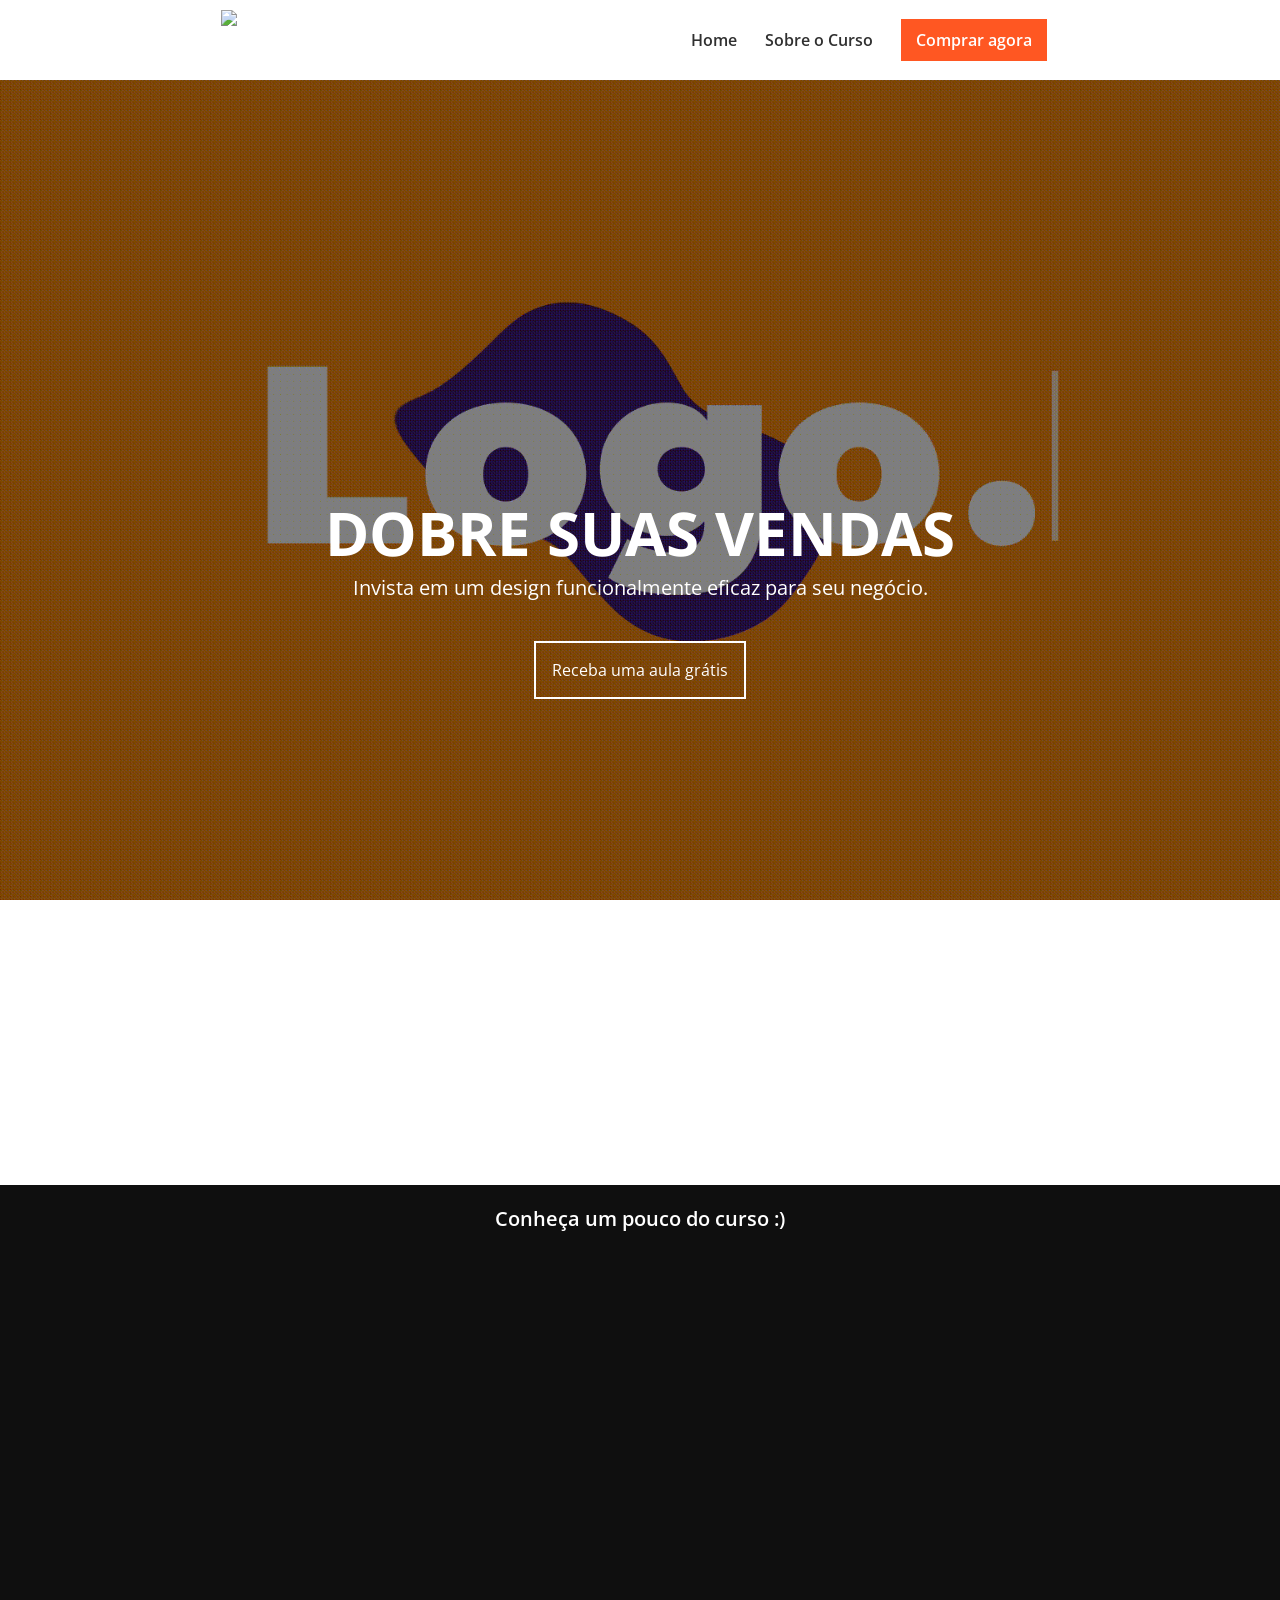
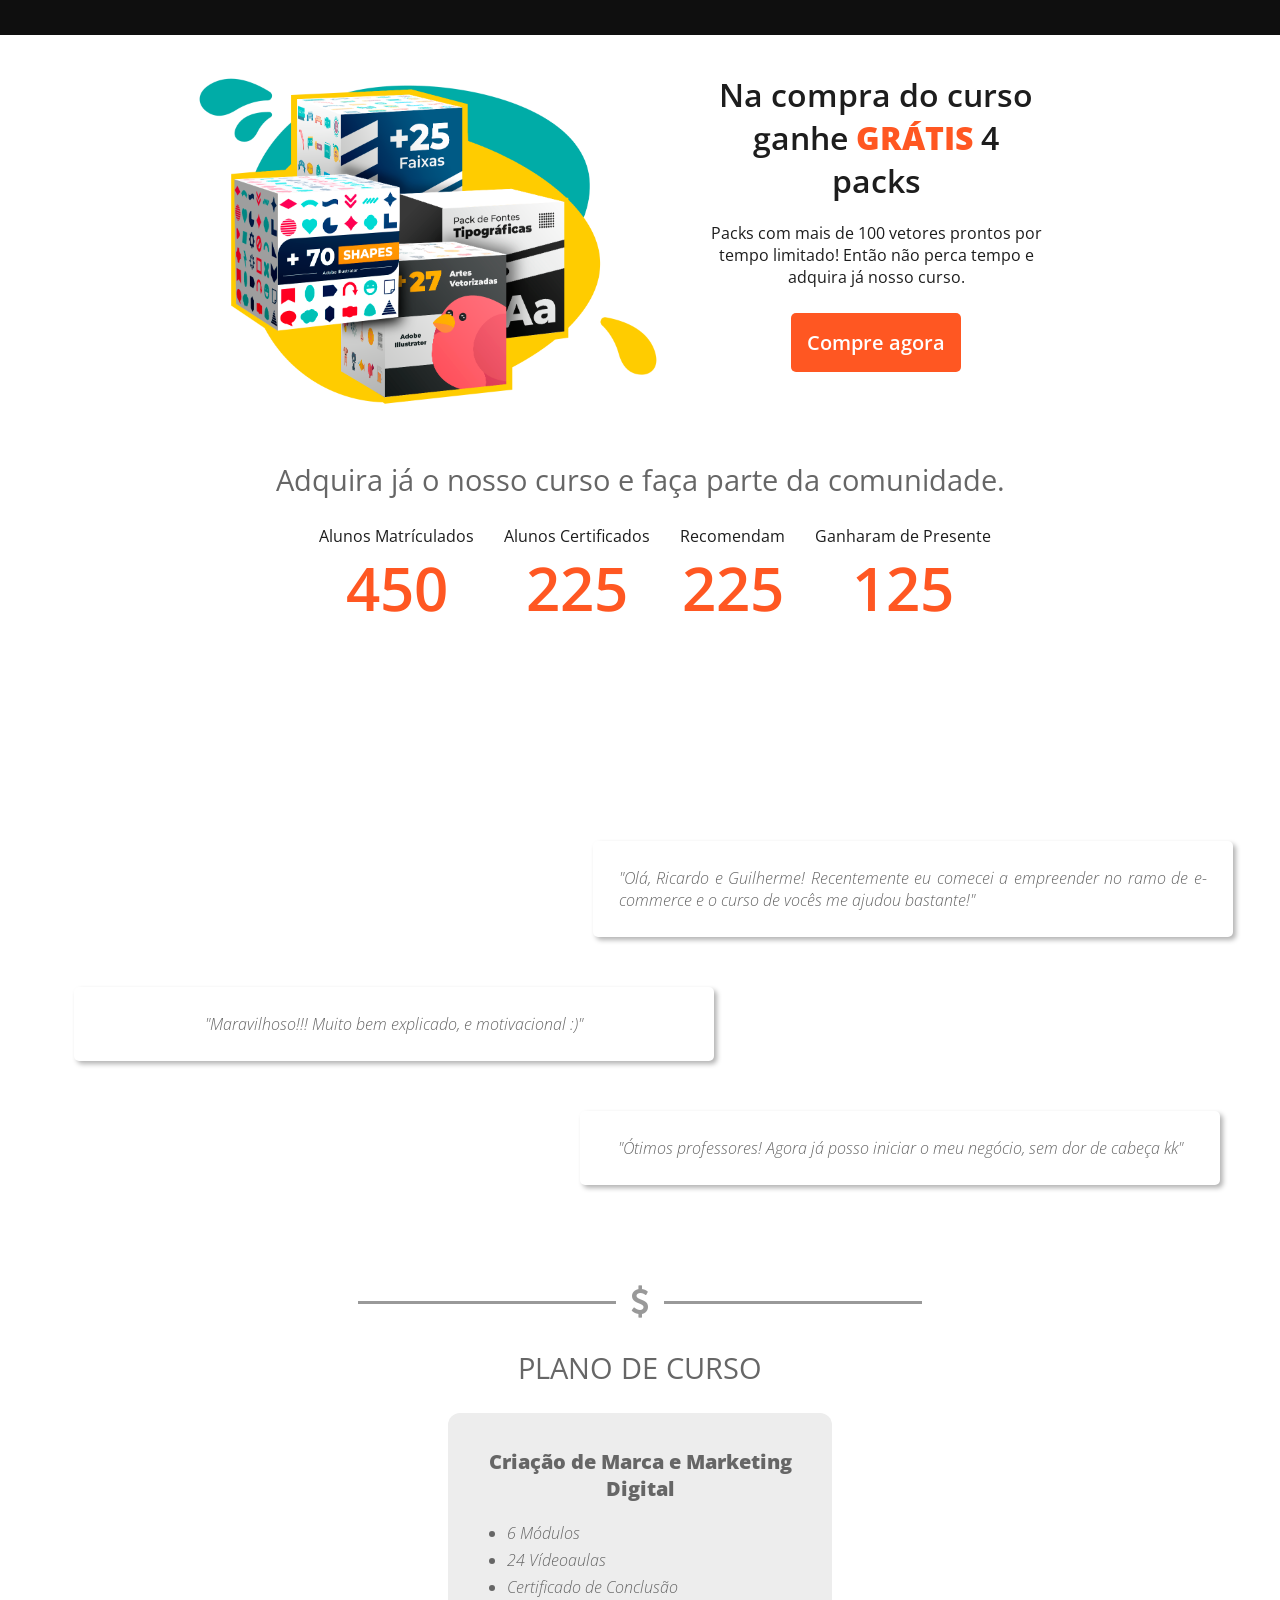
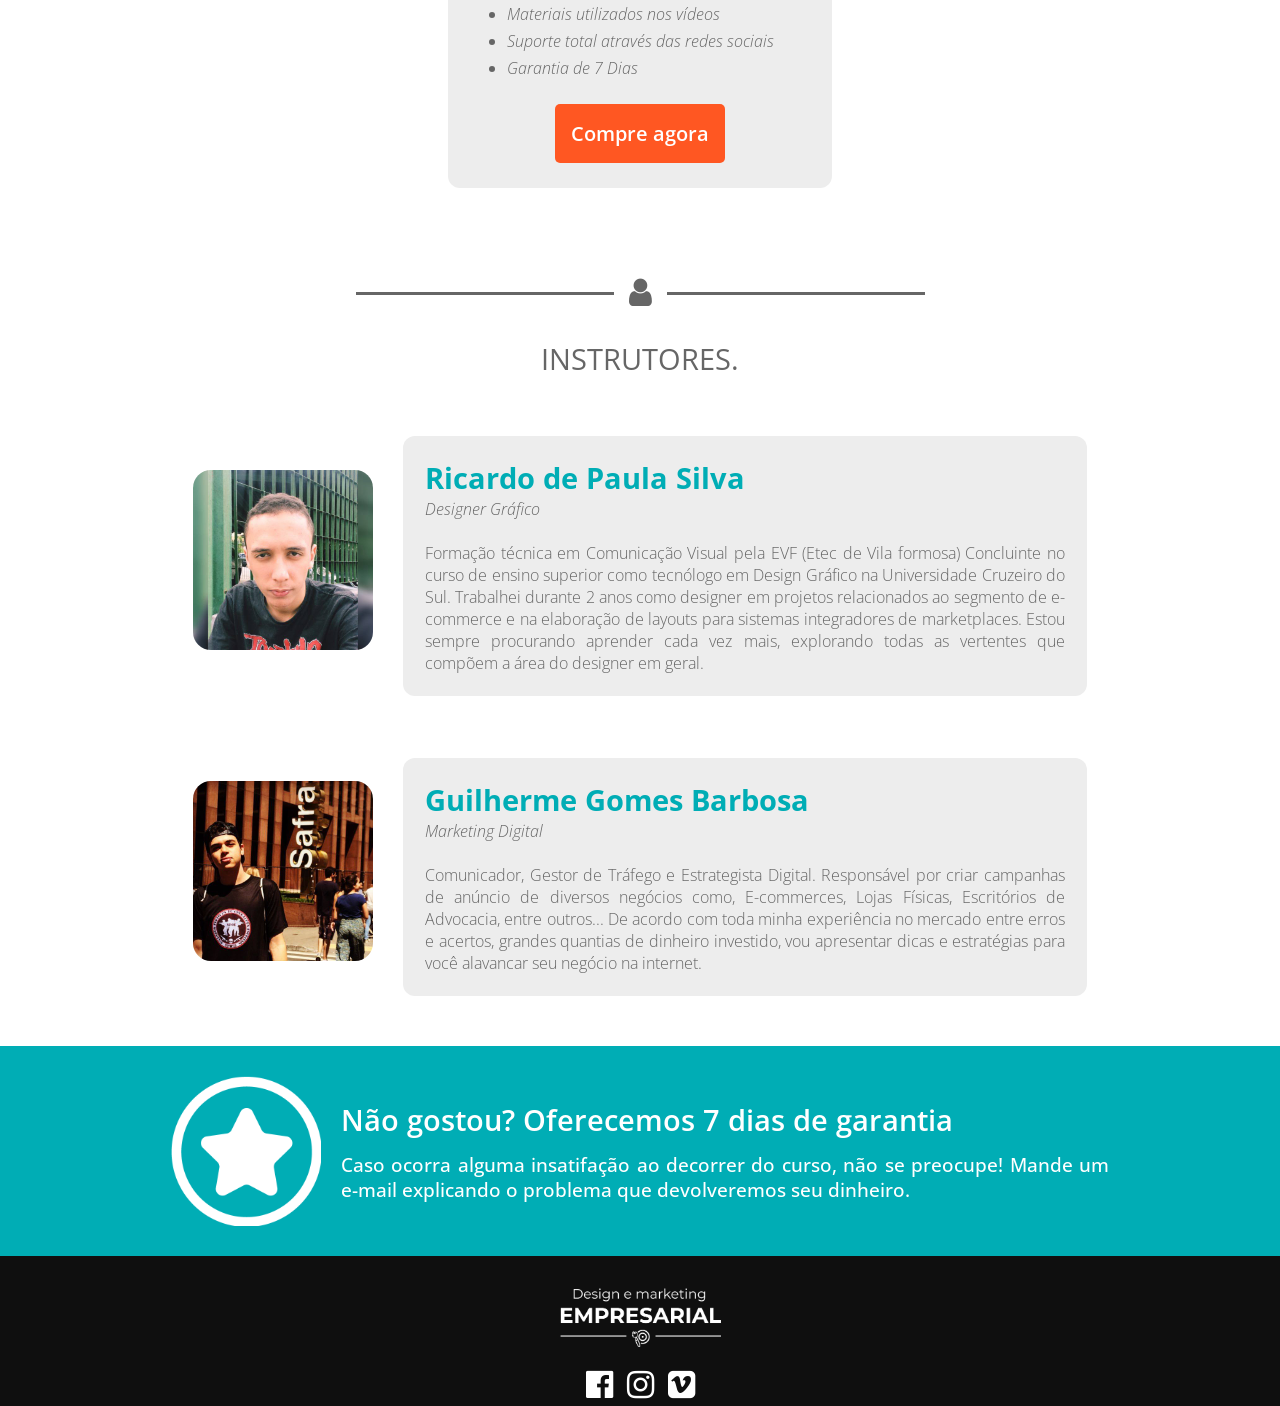
==== index.html @ de8c9ca0 "Add files via upload" ====
<!DOCTYPE html>

<html>

<head>

	<title>Dobre suas vendas - Invista em um design funcionalmente eficaz para seu negócio.</title>
	<link rel="stylesheet" type="text/css" href="css/style.css">
	<link rel="stylesheet" type="text/css" href="css/responsive.css">
	<link href="https://fonts.googleapis.com/css?family=Open+Sans:300,400,400i,600,700,800" rel="stylesheet">
	<meta name="viewport" content="width=device-width, initial-scale=1.0">
	<link rel="stylesheet" href="https://cdnjs.cloudflare.com/ajax/libs/font-awesome/4.7.0/css/font-awesome.min.css">
	<meta charset="utf-8">
	<link rel="shortcut icon" href="img/favicon.png" />
	<script src="https://ajax.googleapis.com/ajax/libs/jquery/3.3.1/jquery.min.js"></script>
	


	<script type="text/javascript">

		$(document).ready(function(){

			load("animation/index.html")
		});

		$(document).ready(function(){
			$("#btnMenuMob").click(function(){
				$(".menuNavMob").slideToggle();
			});
		});

	</script>

</head>

<body bgcolor="#fff">

	<div class="menuNav">
		<img src="img/logoNav4.png">
		<ul>
			<a href="index.html" style="text-decoration-line: none;"><li>Home</li></a>
			<a href="https://mailchi.mp/7e66c5006c1d/dobrando-lucro-com-design" style="text-decoration-line: none;"><li>Sobre o Curso</li></a>
			<a href="#" style="text-decoration-line: none;"><li><span>Comprar agora</span></li></a>
			<i class="fa fa-bars fa-2x" style="color: #0f0f0f;" id="btnMenuMob"></i>
		</ul>
	</div>

	<div class="menuNavMob">
		<ul>
			<a href="index.html" style="text-decoration-line: none;"><li>Home</li></a>
			<a href="https://mailchi.mp/7e66c5006c1d/dobrando-lucro-com-design" style="text-decoration-line: none;"><li>Sobre o Curso</li></a>
			<a href="#" style="text-decoration-line: none;"><li>Comprar agora</li></a>
		</ul>
	</div>
	<!-- Banner Inicial -->
	
		<div class="bannerMain">
			<h1 id="textMain">DOBRE SUAS VENDAS</h1>
			<h2 id="sub-textMain">Invista em um design funcionalmente eficaz para seu negócio.</h2>
			<div id="btnMoreinfo">Receba uma aula grátis</div>
		</div>	
	<!-- Vídeo apresentação -->
		<div class="videoMain">
			<h2>Conheça um pouco do curso :)</h2>
			<iframe width="50%" height="100%" src="https://www.youtube.com/embed/yZjpQhZuad0" frameborder="0" allow="accelerometer; autoplay; encrypted-media; gyroscope; picture-in-picture" allowfullscreen></iframe>
		</div>


		<div class="packs">
				<img src="img/pack2.png">
			<div class="textPack">
				<h1>Na compra do curso ganhe <span>GRÁTIS</span> 4 packs</h1>
				<h4> Packs com mais de 100 vetores prontos por tempo limitado! Então não perca tempo e adquira já nosso curso.</h4>
				<div class="btnPayment">Compre agora</div>
			</div>
		</div>

		<div class="textVisitors">
			<h1>Adquira já o nosso curso e faça parte da comunidade.</h1>
		</div>
	<!-- Número de visitantes -->
		<div class="numbersVisitors">
			<div class="cols">
				<h2>Alunos Matrículados</h2>
				<h5>450</h5>
			</div>
			<div class="cols">
				<h2>Alunos Certificados</h2>
				<h5>225</h5>
			</div>
			<div class="cols">
				<h2>Recomendam</h2>
				<h5>225</h5>
			</div>
			<div class="cols">
				<h2>Ganharam de Presente</h2>
				<h5>125</h5>
			</div>
		</div>
	<!-- depoimentos -->
		<div class="modCurso">
			<div class="divisionVisitors2">
				<hr width="20%" color="#fff" />
				<i class="fa fa-comment fa-2x" style="color: #fff;"></i>
				<hr width="20%" color="#fff"/>
			</div>
			<div id="titleDep">
				<h2>DEPOIMENTOS</h2>
			</div>
			<div class="contentDep">
				<i class="fa fa-angle-double-right fa-2x"></i><h2>Wesley Pereira Nascimento</h2>
				<div class="blockDep">
					<h3>"Olá, Ricardo e Guilherme! Recentemente eu comecei a empreender no ramo de e-commerce e o curso de vocês me ajudou bastante!"</h3>
				</div>
			</div>
			<div class="contentDep-in">
				<i class="fa fa-angle-double-left fa-2x"></i><h2>Juliana Santos</h2>
				<div class="blockDep">
					<h3>"Maravilhoso!!! Muito bem explicado, e motivacional :)"</h3>
				</div>
			</div>
			<div class="contentDep">
				<i class="fa fa-angle-double-right fa-2x"></i><h2>Lucas Martins Fontes</h2>
				<div class="blockDep">
					<h3>"Ótimos professores! Agora já posso iniciar o meu negócio, sem dor de cabeça kk"</h3>
				</div>
			</div>
		</div>
		<div class="plan">
			<div class="divisionVisitors3">
				<hr width="20%" color="#999999" />
				<i class="fa fa-usd fa-2x" style="color: #999999;"></i>
				<hr width="20%" color="#999999"/>
			</div>
			<h1>PLANO DE CURSO</h1>
			<div class="blockPlan">
				<h3>Criação de Marca e Marketing Digital</h3>
				<ul>
					<li>6 Módulos</li>
					<li>24 Vídeoaulas</li>
					<li>Certificado de Conclusão</li>
					<li>Materiais utilizados nos vídeos</li>
					<li>Suporte total através das redes sociais</li>
					<li>Garantia de 7 Dias</li>
				</ul>
				<div class="btnPayment">Compre agora</div>
			</div>
		</div>

			<!-- Title -->

	<div class="inst_content">
		<div class="divisionVisitors">
			<hr width="20%" color="#666666" />
			<i class="fa fa-user fa-2x" style="color: #666666;"></i>
			<hr width="20%" color="#666666"/>
		</div>

		<div class="textVisitors">
			<h1>INSTRUTORES.</h1>
		</div>

		<div class="apresentation">
			<div class="perfil">
				<div class="photo1"></div>
				<p><b>Ricardo de Paula Silva</b><br><i>Designer Gráfico</i><br><br>Formação técnica em Comunicação Visual pela EVF (Etec de Vila formosa) Concluinte no curso de ensino superior como tecnólogo em Design Gráfico na Universidade Cruzeiro do Sul. Trabalhei durante 2 anos como designer em projetos relacionados ao segmento de e-commerce e na elaboração de layouts para sistemas integradores de marketplaces. Estou sempre procurando aprender cada vez mais, explorando todas as vertentes que compõem a área do designer em geral.</p>
			</div>
			<div class="perfil">
				<div class="photo2"></div>
				<p><b>Guilherme Gomes Barbosa</b><br><i>Marketing Digital</i><br><br>Comunicador, Gestor de Tráfego e Estrategista Digital. Responsável por criar campanhas de anúncio de diversos negócios como,  E-commerces, Lojas Físicas, Escritórios de Advocacia, entre outros... De acordo com toda minha experiência no mercado entre erros e acertos, grandes quantias de dinheiro investido, vou apresentar dicas e estratégias para você alavancar seu negócio na internet.</p>
			</div>
		</div>

		<div class="Content-garantia">
			<img src= "img/garantia.png">
			<div class="textGarantia">
				<h2>Não gostou? Oferecemos 7 dias de garantia</h2>
				<h3>Caso ocorra alguma insatifação ao decorrer do curso, não se preocupe! Mande um e-mail explicando o problema que devolveremos seu dinheiro.</h3>
			</div>
		</div>
		<div class="footer">
			<img src="img/logo.png">
			<div class="socialIcon">
				<a href="#"><i class="fa fa-facebook-official fa-2x" style="color: white;"></i></a>
				<a href="#"><i class="fa fa-instagram fa-2x" style="color: white;"></i></a>
				<a href="#"><i class="fa fa-vimeo-square fa-2x" style="color: white;"></i></a>
			</div>
		</div>
	</div>

</body>

</html>
---- css/style.css ----
*{
	padding: 0;
	margin: 0;
}

.content{

	display: flex;
	flex-direction: column;
	justify-content: center;
}

.menuNav{

	height: 80px;
	background-color: #fff;
	display: flex;
	flex-direction: row;
	justify-content: space-around;
	align-items: center;
}

.menuNav img{

	height: 60px;
}

.menuNav ul{

	list-style-type: none;
}

.menuNav ul i{

	display: none;
}

.menuNav ul li{

	display: inline-flex;
	color: #303030;
	font-weight: 600;
	font-family: 'Open Sans', sans-serif;
	margin-left: 12px;
	margin-right: 12px;
}

.menuNav ul li span{

	padding-left: 15px;
	padding-right: 15px;
	padding-top: 10px;
	padding-bottom: 10px;
	color: #fff;
	background-color: #ff5722;
}


.menuNavMob{

	height: auto;
	background-color: #00adb5;
	display: none;
}



.menuNavMob ul{

	list-style-type: none;
	padding-top: 15px;
	padding-left: 20px;
	padding-bottom: 30px;
}

.menuNavMob ul li{

	color: #fff;
	font-weight: 400;
	margin-top: 25px;
	font-family: 'Open Sans', sans-serif;
	margin-left: 12px;
	margin-right: 12px;
}


.bannerMain{

	height: 1080px;
	background: url(../img/bg.gif);
	background-position: -100px -200px;
	background-attachment: fixed;
  	background-position: center;
  	background-repeat: no-repeat;
  	background-size: cover;
	display: flex;
	justify-content: center;
	align-items: center;
	flex-direction: column;
	padding-bottom: 25px;
}

#textMain{

	color: #fff;
	font-size: 45pt;
	font-family: 'Open Sans', sans-serif;
	font-weight: bold;
	text-align: center;
	animation-name: moveText;
	animation-duration: 2s;
	animation-iteration-count: 1;

}

@-webkit-keyframes moveText{

	0%{right: 50px;}
	100%{right: 0px;}

}

#sub-textMain{

	color: #fff;
	font-size: 15pt;
	font-family: 'Open Sans', sans-serif;
	font-weight: 400;
	text-align: center;
	animation-name: moveTextsub;
	animation-duration: 2s;
	animation-iteration-count: 1;
	margin-bottom: 40px;

}

@-webkit-keyframes moveTextsub{

	0%{left: 50px;}
	100%{left: 0px;}

}

#btnMoreinfo{

	color: #fff;
	font-size: 12pt;
	font-family: 'Open Sans', sans-serif;
	font-weight: 400;
	border: 2px solid white;
	padding: 16px;
	margin-bottom: 50px;


}

#btnMoreinfo:hover{

	cursor: pointer;
	-webkit-transition: all .2s ease-in;
	opacity: 0.5;
}

.videoMain{

	background-color: #0f0f0f;
	height: 450px;
	z-index: 1;
	display: flex;
	justify-content: center;
	flex-direction: column;
	align-items: center;

}



.videoMain h2{

	color: #fff;
	font-size: 15pt;
	font-family: 'Open Sans', sans-serif;
	font-weight: 600;
	margin-top: 20px;
	text-align: center;

}

.videoMain iframe{

	margin: 25px;

}

.textVisitors{

	display: flex;
	justify-content: center;
	padding-top: 25px;

}

.textVisitors h1{

	color: #666;
	font-family: 'Open Sans', sans-serif;
	font-weight: 400;
	font-size: 22pt;
	text-align: center;

}

.numbersVisitors{

	display: flex;
	flex-direction: row;
	justify-content: center;
	height: auto;
	align-items: center;
	margin-top: 25px;
	margin-bottom: 25px;

	
}

.numbersVisitors h1{

	font-family: 'Open Sans', sans-serif;
	font-size: 22pt;
	font-weight: 400;
	color: #1d1d1d;

}

.cols{

	display: flex;
	flex-direction: column;
	align-items: center;
	justify-content: center;
	margin-left: 30px;
}

.cols h2{

	font-family: 'Open Sans', sans-serif;
	font-size: 12pt;
	font-weight: 400;
	color: #1d1d1d;
	text-align: center;

}

.cols h5{

	font-family: 'Open Sans', sans-serif;
	font-size: 45pt;
	font-weight: 600;
	color: #ff5722;

}

.divisionVisitors{

	display: flex;
	flex-direction: row;
	justify-content: center;
	align-items: center;
	padding-bottom: 5px;

}

.divisionVisitors hr{

	height: 1px;
	margin-left: 15px;
	margin-right: 15px;
}

.divisionVisitors2{

	display: flex;
	flex-direction: row;
	justify-content: center;
	align-items: center;
	height: 20px;
	
}

.divisionVisitors2 hr{

	height: 1px;
	margin-left: 15px;
	margin-right: 15px;
}


.modCurso{

	height: auto;
	background-image: url(../img/bgComments.jpg);
	background-attachment: fixed;
  	background-position: center;
  	background-repeat: no-repeat;
  	background-size: cover;
	display: flex;
	color: white;
	justify-content: center;
	flex-direction: column;
	padding-bottom: 42px;
	padding-top: 42px;
	
}

.modCurso h2{

	font-family: 'Open Sans', sans-serif;
	font-size: 22pt;
	font-weight: 400;
	color: white;
}

#titleDep{

	margin:  0 auto;
	height: 50px;
	display: flex;
	justify-content: center;
	align-items: center;
	margin-top: 25px;
}


.contentDep{

	display: flex;
	justify-content: space-around;
	flex-direction: row;
	align-items: center;
	margin-top: 50px;

}

.contentDep h2{

	font-family: 'Open Sans', sans-serif;
	font-size: 22pt;
	font-weight: 300;
	font-style: italic;
	text-align: center;

}

.blockDep{

	width: 50%;
	height: auto;
	border-radius: 5px;
	background-color: white;
	display: flex;
	justify-content: center;
	align-items: center;
	box-shadow: 3px 3px 5px rgba(0,0,0,0.3);
}

.blockDep h3{

	font-family: 'Open Sans', sans-serif;
	font-size: 12pt;
	font-weight: 300;
	font-style: italic;
	color: #666666;
	text-align: justify;
	margin: 26px;
}

.contentDep-in{

	display: flex;
	justify-content: space-around;
	flex-direction: row-reverse;
	align-items: center;
	margin-top: 50px;
}

.contentDep-in h2{

	font-family: 'Open Sans', sans-serif;
	font-size: 22pt;
	font-weight: 300;
	font-style: italic;

}

.footer{

	height: 150px;
	background-color: #0f0f0f;
	display: flex;
	justify-content: center;
	align-items: center;
	flex-direction: column;
}

.footer img{

	height: 60px;
	margin-top: 25px;
}

.plan{

	height: 650px;
	display: flex;
	justify-content: center;
	flex-direction: column;
}

.plan h1{

	color: #666666;
	font-family: 'Open Sans', sans-serif;
	font-weight: 400;
	font-size: 22pt;
	margin: 0 auto;
}


.divisionVisitors3{

	display: flex;
	flex-direction: row;
	justify-content: center;
	align-items: center;
	position: relative;
	bottom: 30px;

}

.divisionVisitors3 hr{

	height: 1px;
	margin-left: 15px;
	margin-right: 15px;
}

.blockPlan{

	width: 30%;
	border-radius: 5px;
	background-color: #ededed;
	margin: 0 auto;
	border-radius: 12px;
	margin-top: 25px;
	display: flex;
	align-items: center;
	flex-direction: column;

}

.blockPlan h3{

	font-family: 'Open Sans', sans-serif;
	color: #666666;
	font-weight: 800;
	width: 350px;
	font-size: 15pt;
	margin-top: 35px;
	text-align: center;

}

.blockPlan ul{

	margin-top: 15px;
}

.blockPlan li{

	font-family: 'Open Sans', sans-serif;
	color: #666666;
	font-weight: 300;
	font-size: 12pt;
	font-style: italic;
	margin-top: 5px;
}

.btnPayment{

	font-family: 'Open Sans', sans-serif;
	font-weight: 600;
	color: white;
	font-size: 15pt;
	padding: 16px;
	border-radius: 5px;
	margin-top: 25px;
	margin-bottom: 25px;
	background-color: #ff5722;
}


.btnPayment:hover{

	cursor: pointer;
	opacity: 0.8;
	-webkit-transition: all .4s ease-in;
}

.socialIcon{

	margin-top: 22px;
}

.socialIcon i{

	margin-left: 5px;
	margin-right: 5px;
}

.Content-garantia{

	height: auto;
	background-color: #00adb5;
	display: flex;
	flex-direction: row;
	justify-content: center;
	align-items: center;
	padding-top: 30px;
	padding-bottom: 30px;
}

.Content-garantia img{

	height: 150px;
}

.textGarantia{

	width: 60%;
	margin-left: 20px;

}

.Content-garantia .textGarantia h2{

	font-family: 'Open Sans', sans-serif;
	font-weight: 600;
	color: #fff;
	font-size: 22pt;
	text-align: justify;
}

.Content-garantia .textGarantia h3{

	font-family: 'Open Sans', sans-serif;
	font-weight: 500;
	color: #fff;
	text-align: justify;
	margin-top: 12px;
}

.Content-garantia .textGarantia h3 span{

	font-weight: 600;
	color: #ff5733;
	width: 10%;

}

.newsletter{

	display: flex;
	height: ;
	align-items: center;
	flex-direction: column;


}

.newsletter h2{

	color: #666666;
	font-family: 'Open Sans', sans-serif;
	font-weight: 400;
	font-size: 22pt;
	text-align: center;
	width: 50%;
	text-align: center;
}

.newsletter form{

	margin-top: 45px;
}

.newsletter #boxEmail{

	padding-left: 14px;
	padding-right: 250px;
	padding-top: 14px;
	padding-bottom:14px;
	font-family: 'Open Sans', sans-serif;

}

.newsletter #btnSubmit{

	padding: 16px;
	border: none;
	color: white;
	font-family: 'Open Sans', sans-serif;
	font-weight: 600;
	background-color: #ff5733;
}

.apresentation{

	display: flex;
	justify-content: center;
	align-items: center;
	flex-direction: column;
	margin-top: 25px;
	
}

.inst_content{

	display: flex;
	flex-direction: column;
	background-color: #fff;
}

.apresentation{

	padding-top: 20px;
}

.apresentation .perfil{

	display: flex;
	flex-direction: row;
	justify-content: center;
	align-items: center;
	margin-bottom: 50px;
}

.apresentation .perfil .photo1{

	border-radius: 10%;
	background-image: url(../img/photo1.jpg);
	background-size: 200px;
	background-position: -10px 0px;
	width: 180px;
	height: 180px;

}

.apresentation .perfil .photo2{

	border-radius: 10%;
	background-image: url(../img/photo2.jpg);
	background-size: 200px;
	background-position: 0px 0px;
	width: 180px;
	height: 180px;

}

.apresentation .perfil p b{

	font-size: 22pt;
	color: #00adb5;
}

.apresentation .perfil p{

	background-color: #ededed;
	margin-top: 12px;
	font-family: 'Open Sans', sans-serif;
	font-weight: 300;
	font-size: 12pt;
	color: #666666;
	width: 50%;
	padding: 22px;
	border-radius: 12px;
	text-align: justify;
	margin-left: 30px;
}

.packs{

	display: flex;
	justify-content: center;
	align-items: center;
	flex-direction: row;
	height: auto;
	padding-right: 15%;
	padding-left: 15%;
}

.packs img{

	height: 400px;
}

.textPack{

	display: flex;
	justify-content: center;
	align-items: center;
	flex-direction: column;
	font-family: 'Open Sans', sans-serif;
	color: #1d1d1d;
	padding-right: 5%;
	text-align: center;
	padding-left: 5%;
}


.textPack h1{

	font-weight: 600;
}

.textPack h4{

	font-weight: 400;
	padding-top: 20px;
	text-align: center;
}

.textPack span{

	color: #ff5722;
	font-weight: 800;
}
---- css/responsive.css ----
@media only screen and (max-width: 600px) {

 .videoMain iframe{

 	width: 90%;
 	
 }

 .timerPromocao{

 	padding-top: 30px;
 }

 @-webkit-keyframes moveContent{

	0%{bottom: 0px;}
	100%{bottom: 50px;}
}

.packs{

	flex-direction: column;
}

.packs img{

	padding-right: 0px;
	height: 220px;
}

.textPack h1{

	text-align: center;
}

.textPack h4{

	text-align: center;
}

.textPack{

	flex-direction: column;
	padding-right: 0%;
	padding-left: 0%;

}


.Content-garantia{

	flex-direction: column;
}

 .Content-garantia .textGarantia h3{

 	text-align: center;
 	font-size: 12pt;
}

 .Content-garantia .textGarantia h2{

 	text-align: center;
}

.textGarantia{

	width: 90%;
	margin-left: 0px;
	margin-bottom: 25px;

}

.numbersVisitors{

	flex-direction: column;
	margin-top: 25px;
	margin-bottom: 25px;
	
}

.modCurso{

	padding-bottom: 22px;
	padding-top: 22px;
	background-size: 3000px;
}

.apresentation{

	display: flex;
	justify-content: center;
	align-items: center;
	flex-direction: column;
	margin-top: 25px;
}

.apresentation .perfil p{

	margin-top: 12px;
	font-family: 'Open Sans', sans-serif;
	font-weight: 300;
	font-size: 12pt;
	width: 100%;
	text-align: center;
	margin-bottom: 0px;
	margin-left: 0px;
}

#textMain{

	margin-top: 50px;
}

.apresentation .perfil{

	flex-direction: column;
	display: flex;
	justify-content: center;
	align-items: center;
	width: 60%;
}

.blockPlan{

	width: 100%;
	border-radius: 0px;
}

.blockPlan li{

	font-size: 10pt;
}


.contentDep-in{

	display: flex;
	justify-content: center;
	flex-direction: column;
	align-items: center;
	margin-top: 50px;
}

.contentDep-in h2{

	font-family: 'Open Sans', sans-serif;
	font-size: 22pt;
	font-weight: 300;
	font-style: italic;
	margin-bottom: 15px;

}

.menuNav ul i{

	display: inline-flex;
}

.menuNav ul li{

	display: none;
}

#sub-textMain{

	width: 90%;
}

.textVisitors h1{

	width: 80%;
}

#titleDep{

	margin-top: 25px;
}

.newletter{

	margin-bottom: 25px;
}

.contentDep-in i{

	display: none;
}

.contentDep i{

	display: none;
}

.blockDep{

	width: 80%;
	height: auto;
	border-radius: 5px;
	background-color: white;
	display: flex;
	justify-content: center;
	align-items: center;
	box-shadow: 3px 3px 5px rgba(0,0,0,0.3);
}

.contentDep{

	display: flex;
	justify-content: center;
	flex-direction: column;
	align-items: center;
	margin-top: 50px;
}

.contentDep h2{

	font-family: 'Open Sans', sans-serif;
	font-size: 22pt;
	font-weight: 300;
	font-style: italic;
	margin-bottom: 15px;

}

.cols h2{

	font-size: 12pt;

}

.cols{

		margin-left: 0px;
}

.cols h5{

	font-size: 35pt;

	
}

.Content-garantia img{

	height: 150px;

}

.Content-garantia img{

	padding-bottom: 20px;
}

}
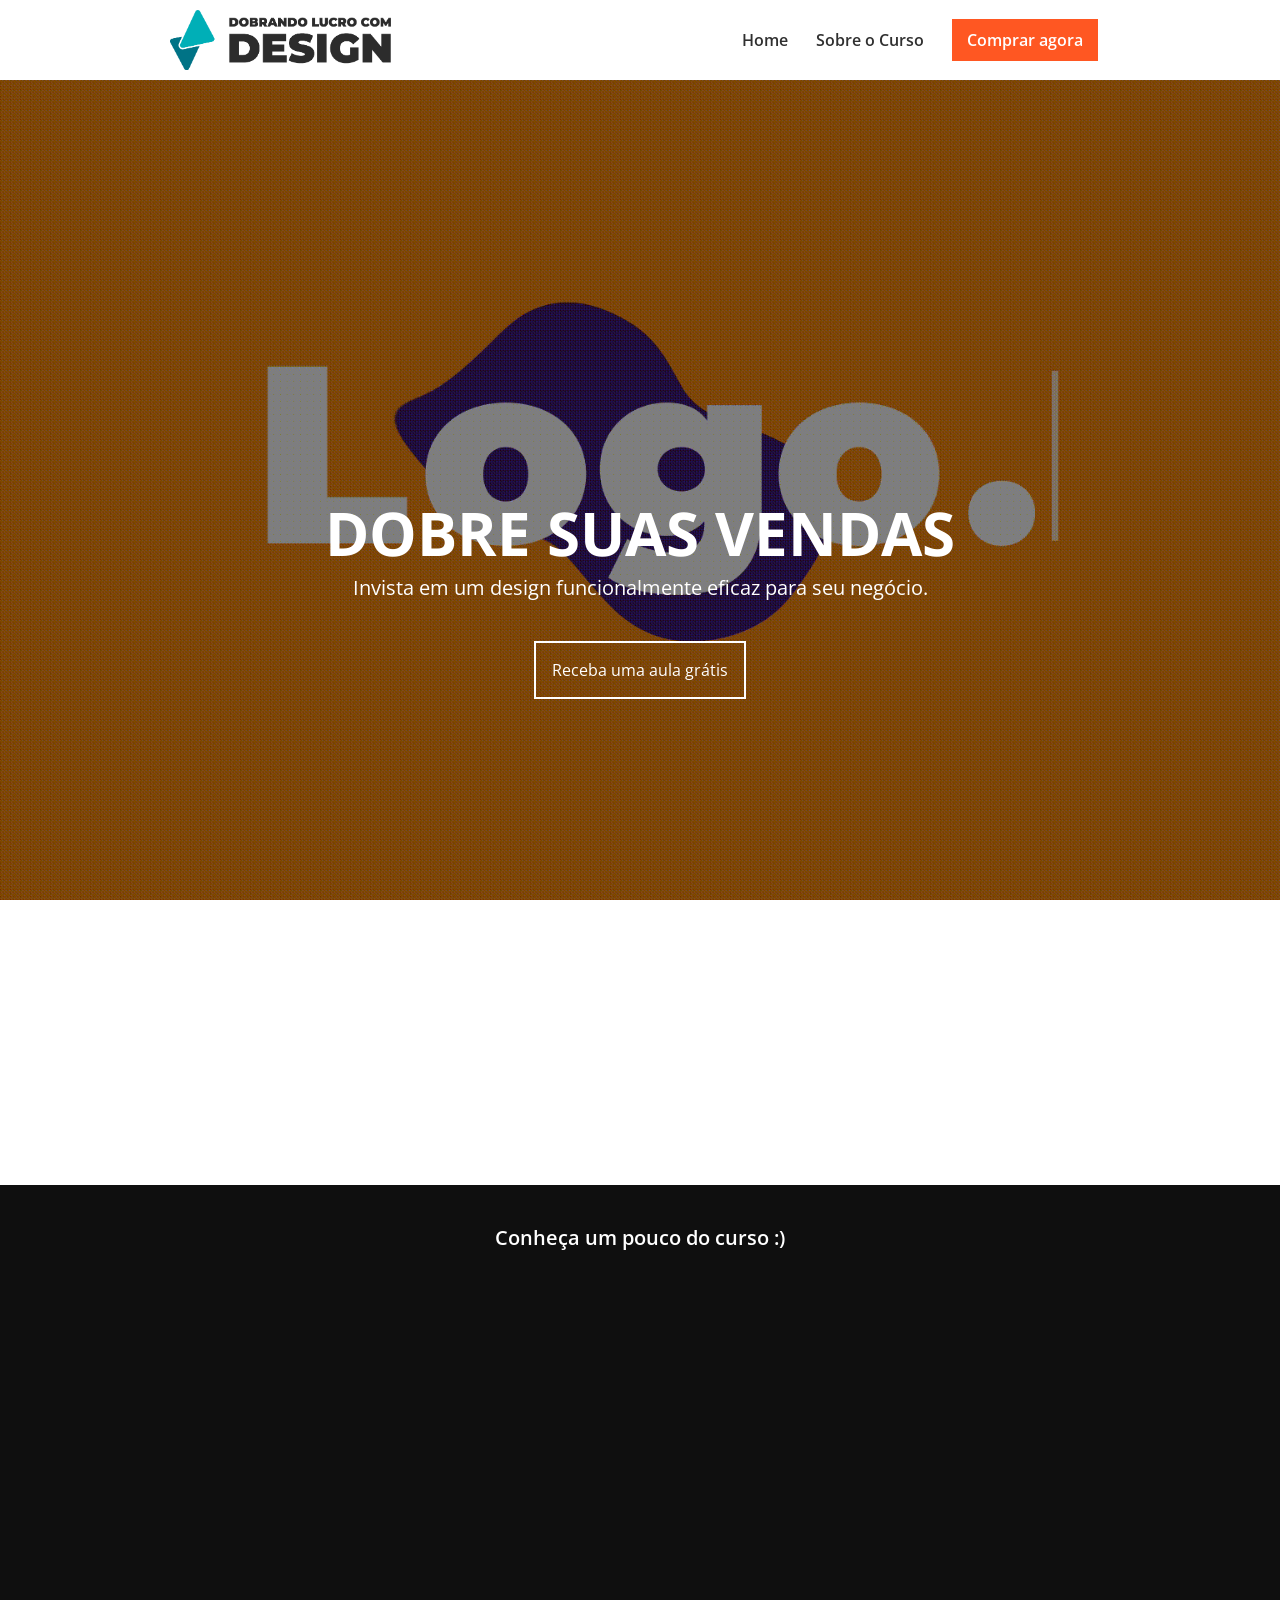
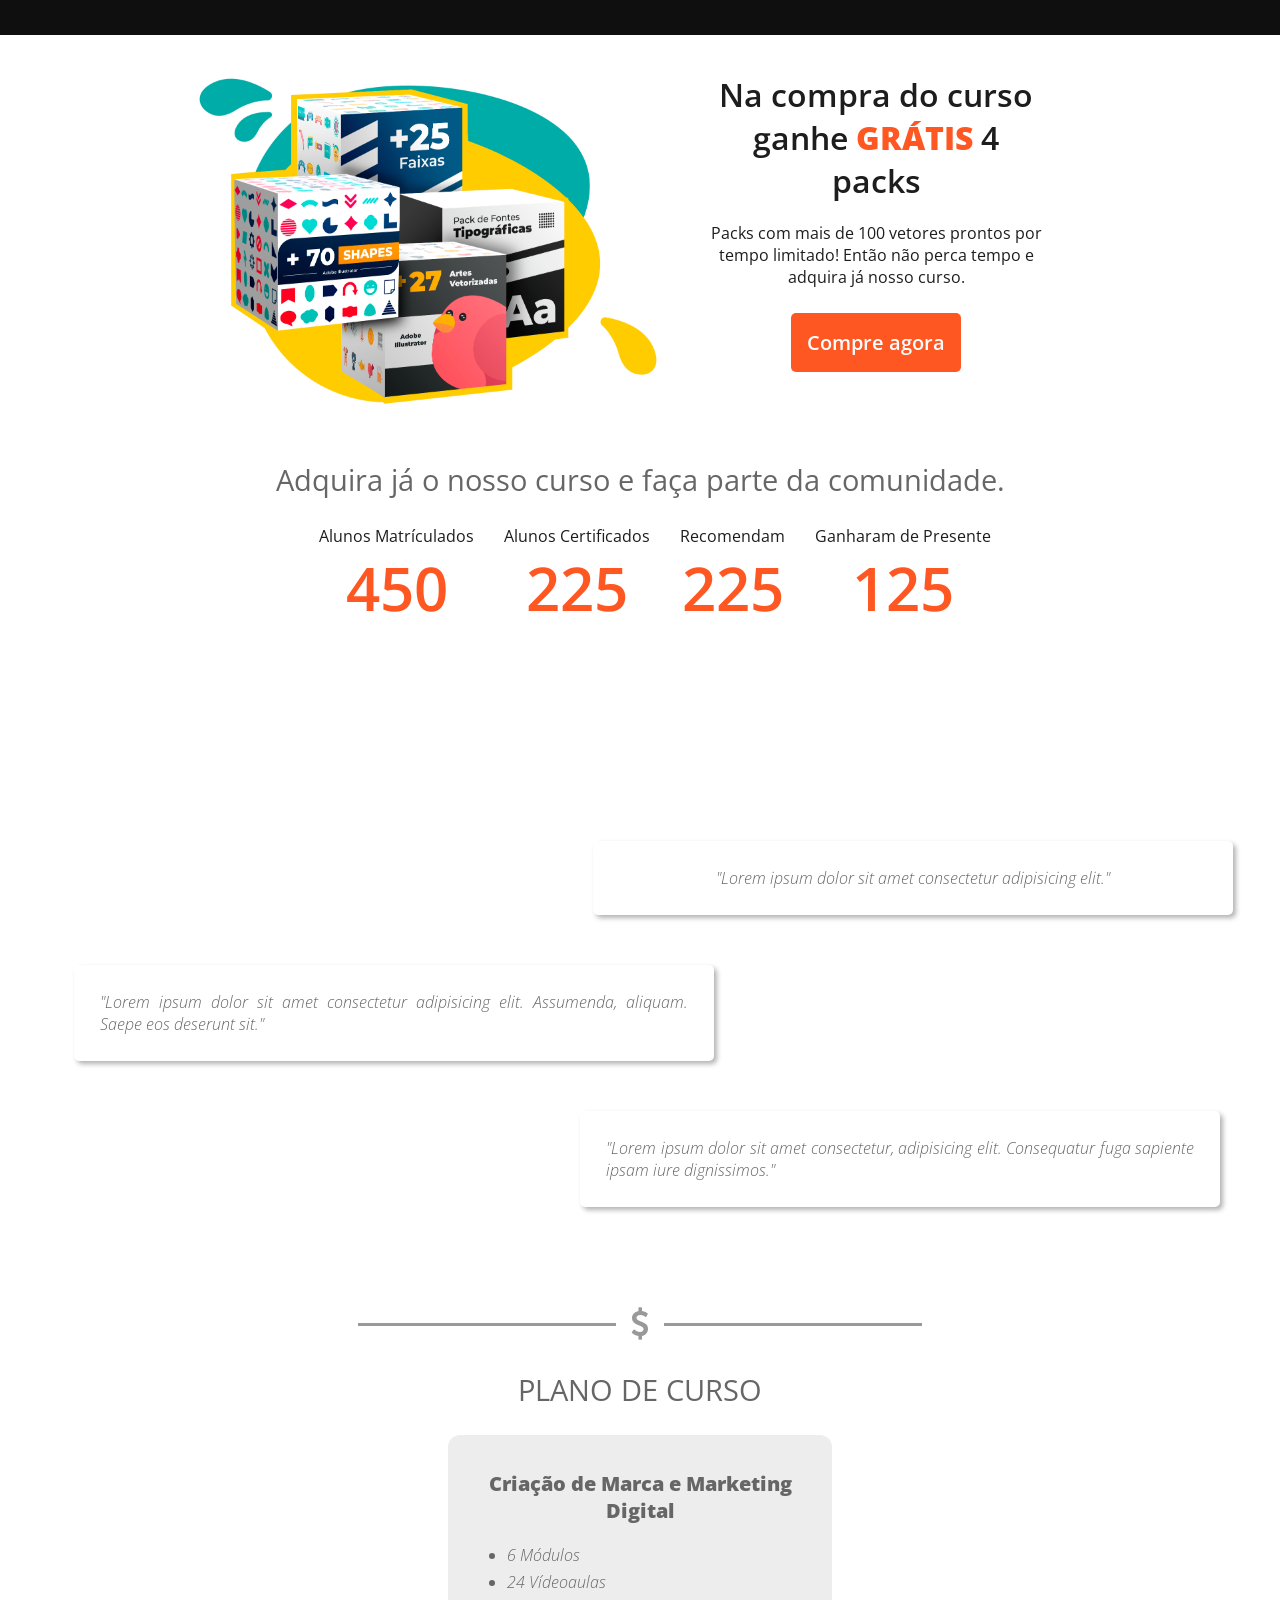
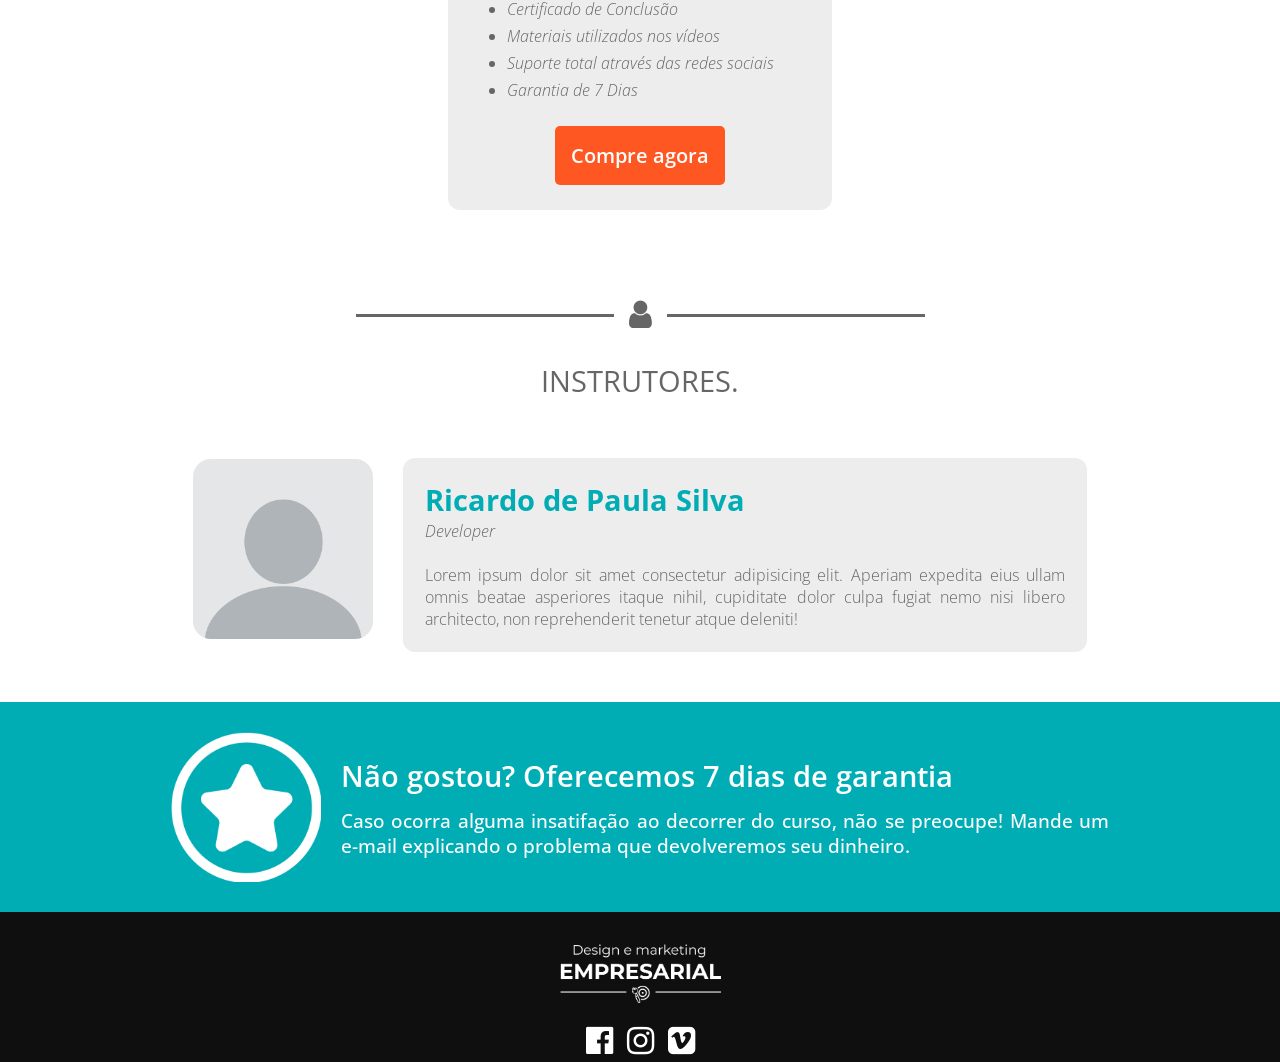
==== commit 0c2450bb: "Add files via upload" ====
--- a/index.html
+++ b/index.html
@@ -36,10 +36,10 @@
 <body bgcolor="#fff">
 
 	<div class="menuNav">
-		<img src="img/logoNav4.png">
+		<img src="img/logonav4.png">
 		<ul>
 			<a href="index.html" style="text-decoration-line: none;"><li>Home</li></a>
-			<a href="https://mailchi.mp/7e66c5006c1d/dobrando-lucro-com-design" style="text-decoration-line: none;"><li>Sobre o Curso</li></a>
+			<a href="#" style="text-decoration-line: none;"><li>Sobre o Curso</li></a>
 			<a href="#" style="text-decoration-line: none;"><li><span>Comprar agora</span></li></a>
 			<i class="fa fa-bars fa-2x" style="color: #0f0f0f;" id="btnMenuMob"></i>
 		</ul>
@@ -62,7 +62,7 @@
 	<!-- Vídeo apresentação -->
 		<div class="videoMain">
 			<h2>Conheça um pouco do curso :)</h2>
-			<iframe width="50%" height="100%" src="https://www.youtube.com/embed/yZjpQhZuad0" frameborder="0" allow="accelerometer; autoplay; encrypted-media; gyroscope; picture-in-picture" allowfullscreen></iframe>
+			<iframe width="560" height="315" src="https://www.youtube.com/embed/-MK5ChLJTAk?si=KSJ2lWJ9B2lRS4RL" title="YouTube video player" frameborder="0" allow="accelerometer; autoplay; clipboard-write; encrypted-media; gyroscope; picture-in-picture; web-share" referrerpolicy="strict-origin-when-cross-origin" allowfullscreen></iframe>
 		</div>
 
 
@@ -110,19 +110,19 @@
 			<div class="contentDep">
 				<i class="fa fa-angle-double-right fa-2x"></i><h2>Wesley Pereira Nascimento</h2>
 				<div class="blockDep">
-					<h3>"Olá, Ricardo e Guilherme! Recentemente eu comecei a empreender no ramo de e-commerce e o curso de vocês me ajudou bastante!"</h3>
+					<h3>"Lorem ipsum dolor sit amet consectetur adipisicing elit."</h3>
 				</div>
 			</div>
 			<div class="contentDep-in">
 				<i class="fa fa-angle-double-left fa-2x"></i><h2>Juliana Santos</h2>
 				<div class="blockDep">
-					<h3>"Maravilhoso!!! Muito bem explicado, e motivacional :)"</h3>
+					<h3>"Lorem ipsum dolor sit amet consectetur adipisicing elit. Assumenda, aliquam. Saepe eos deserunt sit."</h3>
 				</div>
 			</div>
 			<div class="contentDep">
 				<i class="fa fa-angle-double-right fa-2x"></i><h2>Lucas Martins Fontes</h2>
 				<div class="blockDep">
-					<h3>"Ótimos professores! Agora já posso iniciar o meu negócio, sem dor de cabeça kk"</h3>
+					<h3>"Lorem ipsum dolor sit amet consectetur, adipisicing elit. Consequatur fuga sapiente ipsam iure dignissimos."</h3>
 				</div>
 			</div>
 		</div>
@@ -163,11 +163,7 @@
 		<div class="apresentation">
 			<div class="perfil">
 				<div class="photo1"></div>
-				<p><b>Ricardo de Paula Silva</b><br><i>Designer Gráfico</i><br><br>Formação técnica em Comunicação Visual pela EVF (Etec de Vila formosa) Concluinte no curso de ensino superior como tecnólogo em Design Gráfico na Universidade Cruzeiro do Sul. Trabalhei durante 2 anos como designer em projetos relacionados ao segmento de e-commerce e na elaboração de layouts para sistemas integradores de marketplaces. Estou sempre procurando aprender cada vez mais, explorando todas as vertentes que compõem a área do designer em geral.</p>
-			</div>
-			<div class="perfil">
-				<div class="photo2"></div>
-				<p><b>Guilherme Gomes Barbosa</b><br><i>Marketing Digital</i><br><br>Comunicador, Gestor de Tráfego e Estrategista Digital. Responsável por criar campanhas de anúncio de diversos negócios como,  E-commerces, Lojas Físicas, Escritórios de Advocacia, entre outros... De acordo com toda minha experiência no mercado entre erros e acertos, grandes quantias de dinheiro investido, vou apresentar dicas e estratégias para você alavancar seu negócio na internet.</p>
+				<p><b>Ricardo de Paula Silva</b><br><i>Developer</i><br><br>Lorem ipsum dolor sit amet consectetur adipisicing elit. Aperiam expedita eius ullam omnis beatae asperiores itaque nihil, cupiditate dolor culpa fugiat nemo nisi libero architecto, non reprehenderit tenetur atque deleniti!</p>
 			</div>
 		</div>
 
--- a/css/style.css
+++ b/css/style.css
@@ -113,7 +113,7 @@
 
 }
 
-@-webkit-keyframes moveText{
+@keyframes moveText{
 
 	0%{right: 50px;}
 	100%{right: 0px;}
@@ -134,7 +134,7 @@
 
 }
 
-@-webkit-keyframes moveTextsub{
+@keyframes moveTextsub{
 
 	0%{left: 50px;}
 	100%{left: 0px;}
@@ -157,7 +157,7 @@
 #btnMoreinfo:hover{
 
 	cursor: pointer;
-	-webkit-transition: all .2s ease-in;
+	transition: all .2s ease-in;
 	opacity: 0.5;
 }
 
@@ -503,7 +503,7 @@
 
 	cursor: pointer;
 	opacity: 0.8;
-	-webkit-transition: all .4s ease-in;
+	transition: all .4s ease-in;
 }
 
 .socialIcon{
@@ -570,7 +570,6 @@
 .newsletter{
 
 	display: flex;
-	height: ;
 	align-items: center;
 	flex-direction: column;
 
@@ -647,7 +646,7 @@
 .apresentation .perfil .photo1{
 
 	border-radius: 10%;
-	background-image: url(../img/photo1.jpg);
+	background-image: url(../img/photo1.png);
 	background-size: 200px;
 	background-position: -10px 0px;
 	width: 180px;
